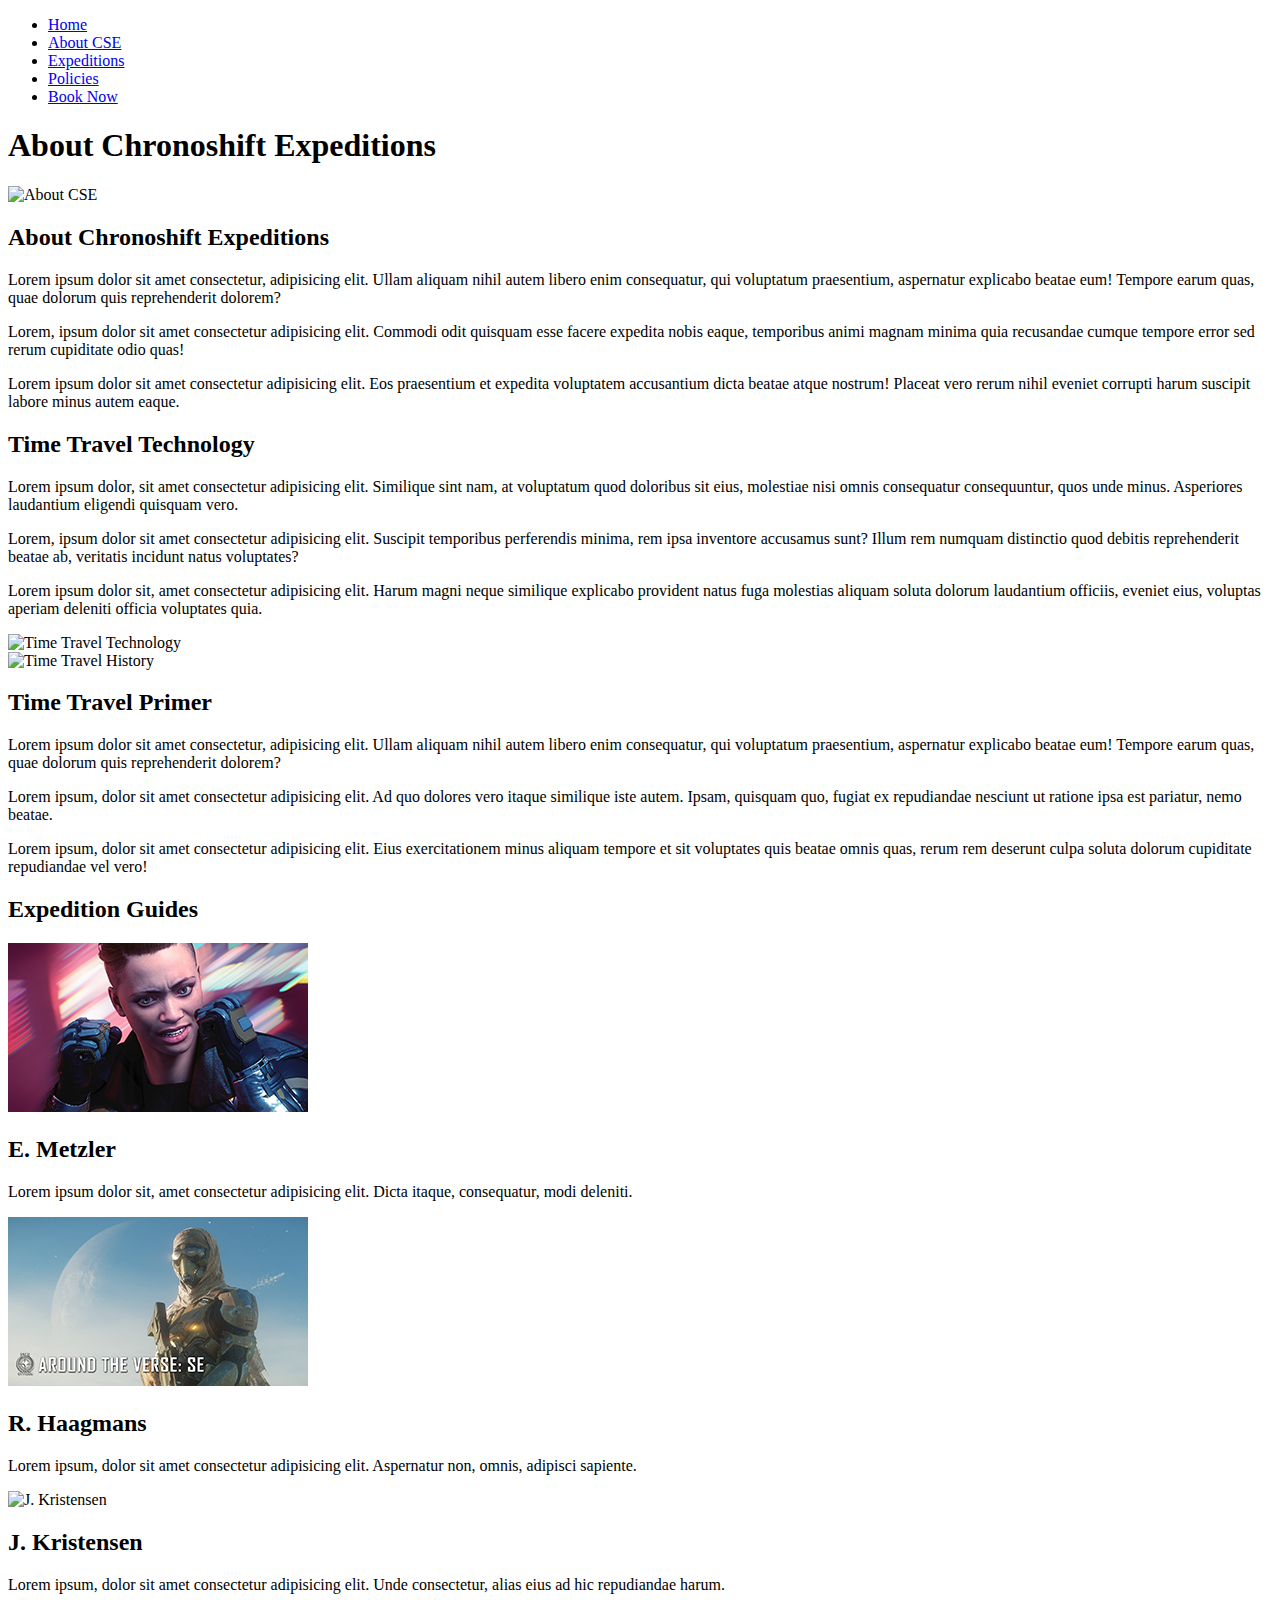
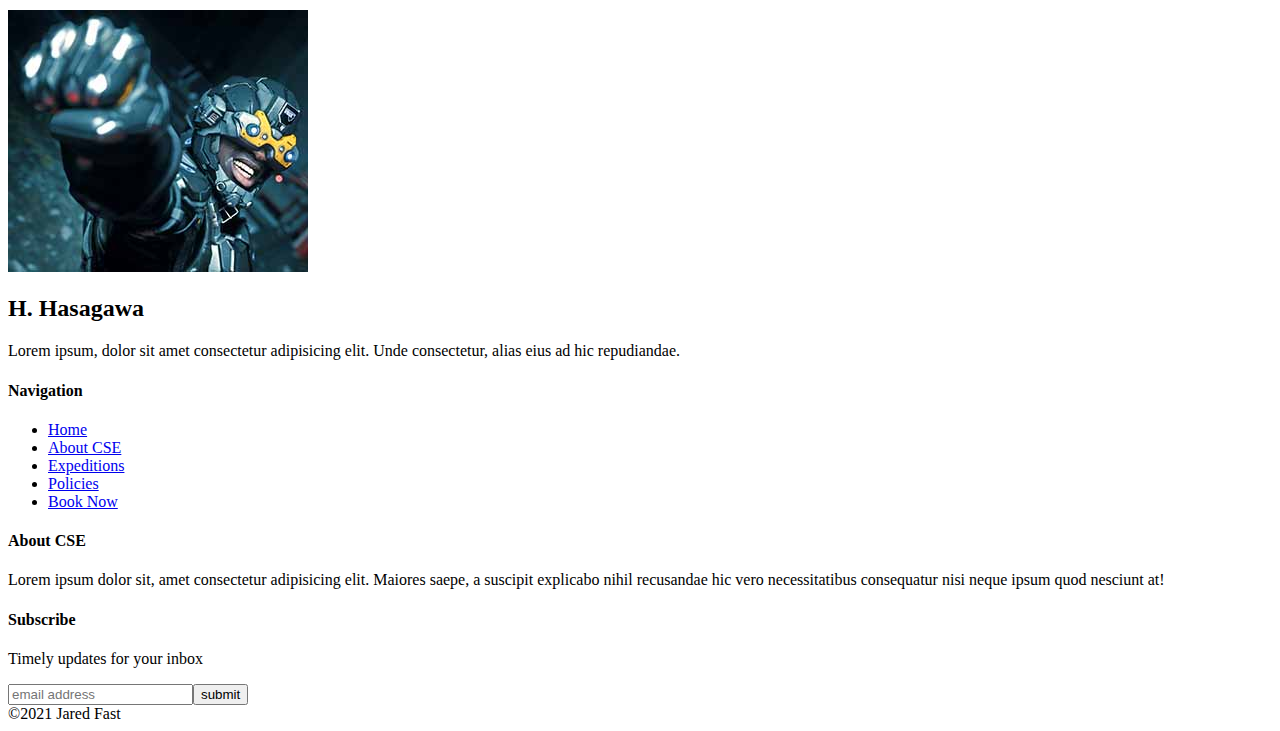
==== about.html @ bd7fe60c "Update about.html" ====
<!DOCTYPE html>
<html lang="en">

<head>
    <meta charset="UTF-8">
    <meta http-equiv="X-UA-Compatible" content="IE=edge">
    <meta name="viewport" content="width=device-width, initial-scale=1.0">
    <title>Chronoshift Expeditions | About</title>
    <link rel="stylesheet" href="css/style.css">
</head>

<body id="about">
    <header>
        <nav>
            <ul>
                <li><a href="index.html">Home</a></li>
                <li><a class="active" href="about.html">About CSE</a></li>
                <li><a href="exp.html">Expeditions</a></li>
                <li><a href="policy.html">Policies</a></li>
                <li><a href="reg.html">Book Now</a></li>
            </ul>
        </nav>
    </header>
    <main>
        <section id="hero">
                <h1>About Chronoshift Expeditions</h1>
        </section>
        <section class="row halves">
            <article>
                <img src="img/about-cse.png" alt="About CSE">
            </article>
            <article>
                <h2>About Chronoshift Expeditions</h2>
                <p>Lorem ipsum dolor sit amet consectetur, adipisicing elit. Ullam aliquam nihil autem libero enim consequatur, qui voluptatum praesentium, aspernatur explicabo beatae eum! Tempore earum quas, quae dolorum quis reprehenderit dolorem?</p>
                <p>Lorem, ipsum dolor sit amet consectetur adipisicing elit. Commodi odit quisquam esse facere expedita nobis eaque, temporibus animi magnam minima quia recusandae cumque tempore error sed rerum cupiditate odio quas!</p>
                <p>Lorem ipsum dolor sit amet consectetur adipisicing elit. Eos praesentium et expedita voluptatem accusantium dicta beatae atque nostrum! Placeat vero rerum nihil eveniet corrupti harum suscipit labore minus autem eaque.</p>
            </article>
        </section>
        <section class="row halves">
            <article>
                <h2>Time Travel Technology</h2>
                <p>Lorem ipsum dolor, sit amet consectetur adipisicing elit. Similique sint nam, at voluptatum quod doloribus sit eius, molestiae nisi omnis consequatur consequuntur, quos unde minus. Asperiores laudantium eligendi quisquam vero.</p>
                <p>Lorem, ipsum dolor sit amet consectetur adipisicing elit. Suscipit temporibus perferendis minima, rem ipsa inventore accusamus sunt? Illum rem numquam distinctio quod debitis reprehenderit beatae ab, veritatis incidunt natus voluptates?</p>
                <p>Lorem ipsum dolor sit, amet consectetur adipisicing elit. Harum magni neque similique explicabo provident natus fuga molestias aliquam soluta dolorum laudantium officiis, eveniet eius, voluptas aperiam deleniti officia voluptates quia.</p>
            </article>
            <article>
                <img src="img/time-travel.png" alt="Time Travel Technology">
            </article>
        </section>
        <section class="row halves">
            <article>
                <img src="img/tt-history.png" alt="Time Travel History">
            </article>
            <article>
                <h2>Time Travel Primer</h2>
                <p>Lorem ipsum dolor sit amet consectetur, adipisicing elit. Ullam aliquam nihil autem libero enim consequatur, qui voluptatum praesentium, aspernatur explicabo beatae eum! Tempore earum quas, quae dolorum quis reprehenderit dolorem?</p>
                <p>Lorem ipsum, dolor sit amet consectetur adipisicing elit. Ad quo dolores vero itaque similique iste autem. Ipsam, quisquam quo, fugiat ex repudiandae nesciunt ut ratione ipsa est pariatur, nemo beatae.</p>
                <p>Lorem ipsum, dolor sit amet consectetur adipisicing elit. Eius exercitationem minus aliquam tempore et sit voluptates quis beatae omnis quas, rerum rem deserunt culpa soluta dolorum cupiditate repudiandae vel vero!</p>
            </article>
        </section>
        <section class="row full">
            <h2 class="underline">Expedition Guides</h2>
        </section>

        <section class="row quarters cards">
            <article>
                <img src="img/staff/bh.jpg" alt="E. Metzler">
                <h2>E. Metzler</h2>
                <p>Lorem ipsum dolor sit, amet consectetur adipisicing elit. Dicta itaque, consequatur, modi deleniti.</p>
            </article>
            <article>
                <img src="img/staff/hunter.jpg" alt="R. Haagmans">
                <h2>R. Haagmans</h2>
                <p>Lorem ipsum, dolor sit amet consectetur adipisicing elit. Aspernatur non, omnis, adipisci sapiente.</p>
            </article>
            <article>
                <img src="img/staff/oldman.jpg" alt="J. Kristensen">
                <h2>J. Kristensen</h2>
                <p>Lorem ipsum, dolor sit amet consectetur adipisicing elit. Unde consectetur, alias eius ad hic repudiandae harum.</p>
            </article>
            <article>
                <img src="img/staff/hasagawa.jpg" alt="Placeeholder">
                <h2>H. Hasagawa</h2>
                <p>Lorem ipsum, dolor sit amet consectetur adipisicing elit. Unde consectetur, alias eius ad hic repudiandae.</p>
            </article>
        </section>
            
            
    </main>
    <footer>
        <section class="row thirds">
            <article>
                <h4>Navigation</h4>
                <ul id="footer-nav">
                    <li><a href="index.html">Home</a></li>
                    <li><a href="about.html">About CSE</a></li>
                    <li><a href="exp.html">Expeditions</a></li>
                    <li><a href="policy.html">Policies</a></li>
                    <li><a href="reg.html">Book Now</a></li>
                </ul>
            </article>
            <article>
                <h4>About CSE</h4>
                <p>Lorem ipsum dolor sit, amet consectetur adipisicing elit. Maiores saepe, a suscipit explicabo nihil recusandae hic vero necessitatibus consequatur nisi neque ipsum quod nesciunt at!</p>
            </article>
            <article>
                <h4>Subscribe</h4>
                <p>Timely updates for your inbox</p>
                <input type="text" placeholder="email address"><input type="button" value="submit">
            </article>
        </section>
        <section class="row full">
            <div class="credit"><span>&copy;2021 Jared Fast</span></div>
        </section>
        
    </footer>
</body>

</html>
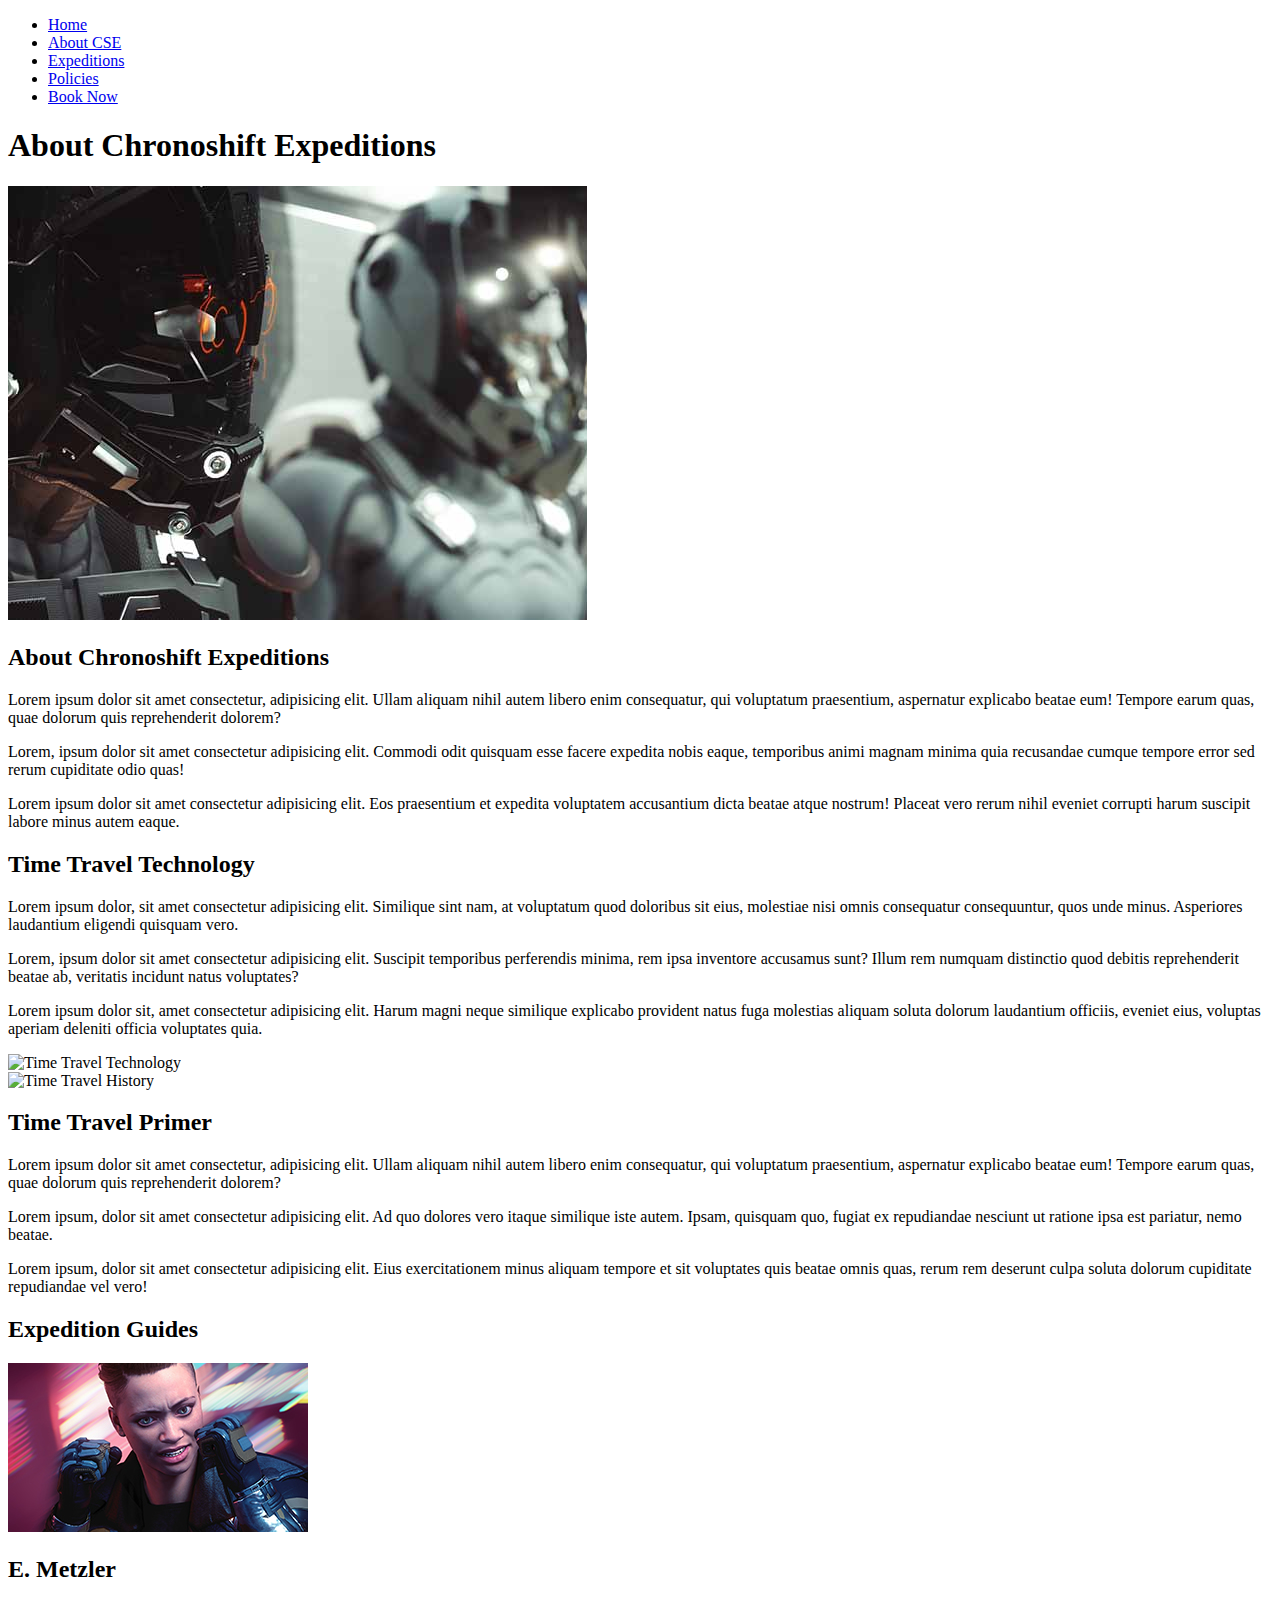
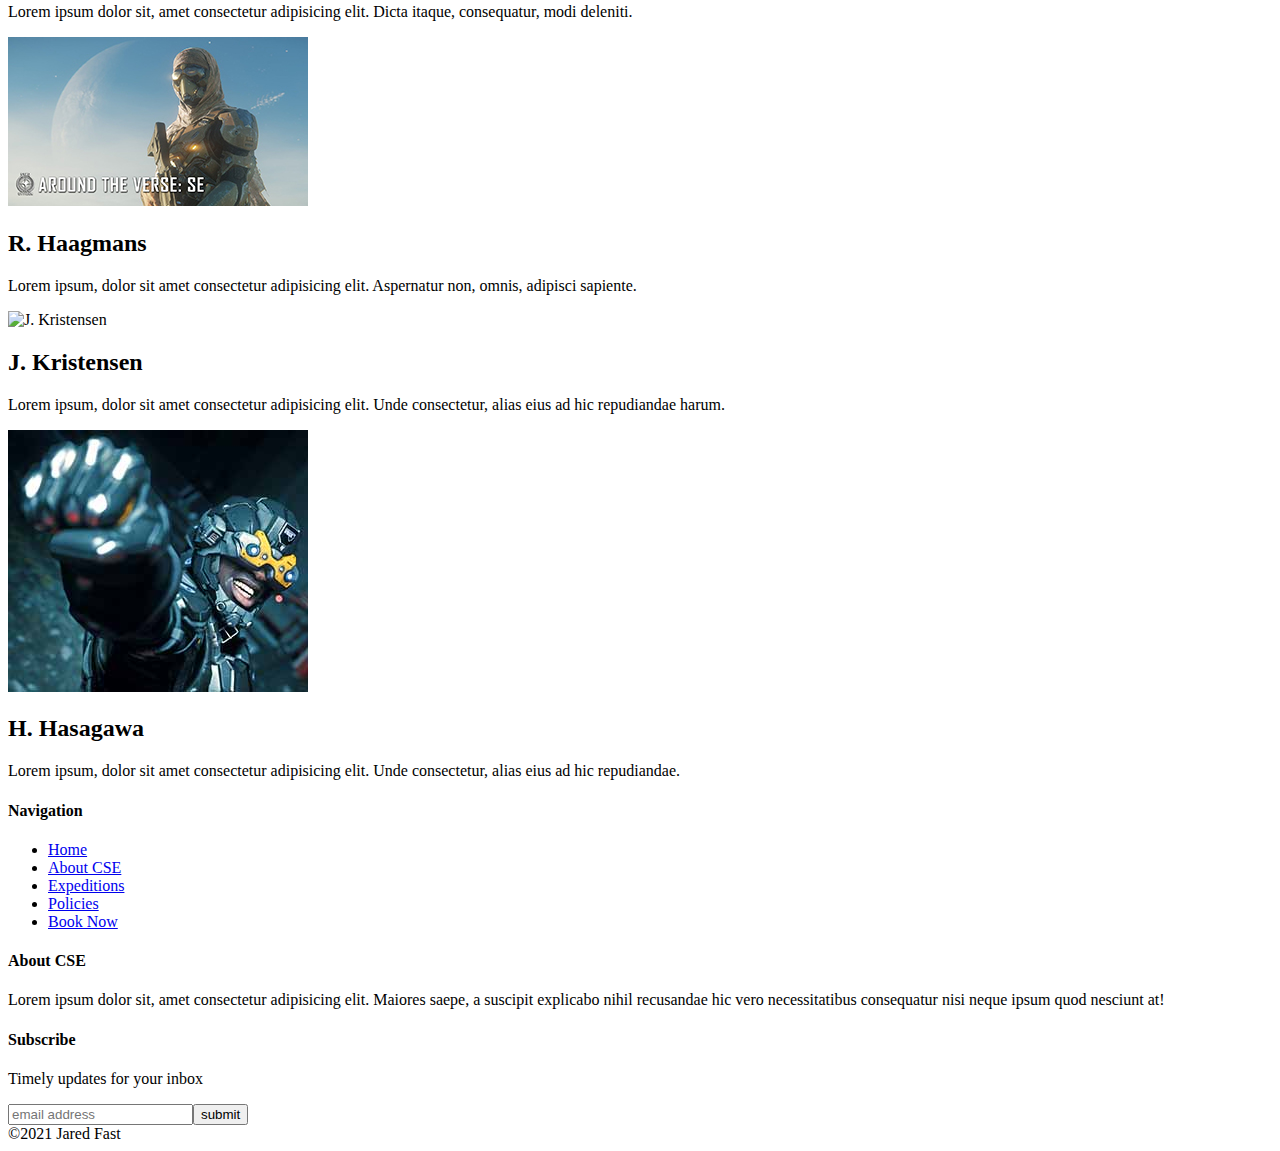
==== commit cc237c05: "3" ====
--- a/about.html
+++ b/about.html
@@ -27,7 +27,7 @@
         </section>
         <section class="row halves">
             <article>
-                <img src="img/about-cse.png" alt="About CSE">
+                <img src="img/about-cse.jpg" alt="About CSE">
             </article>
             <article>
                 <h2>About Chronoshift Expeditions</h2>
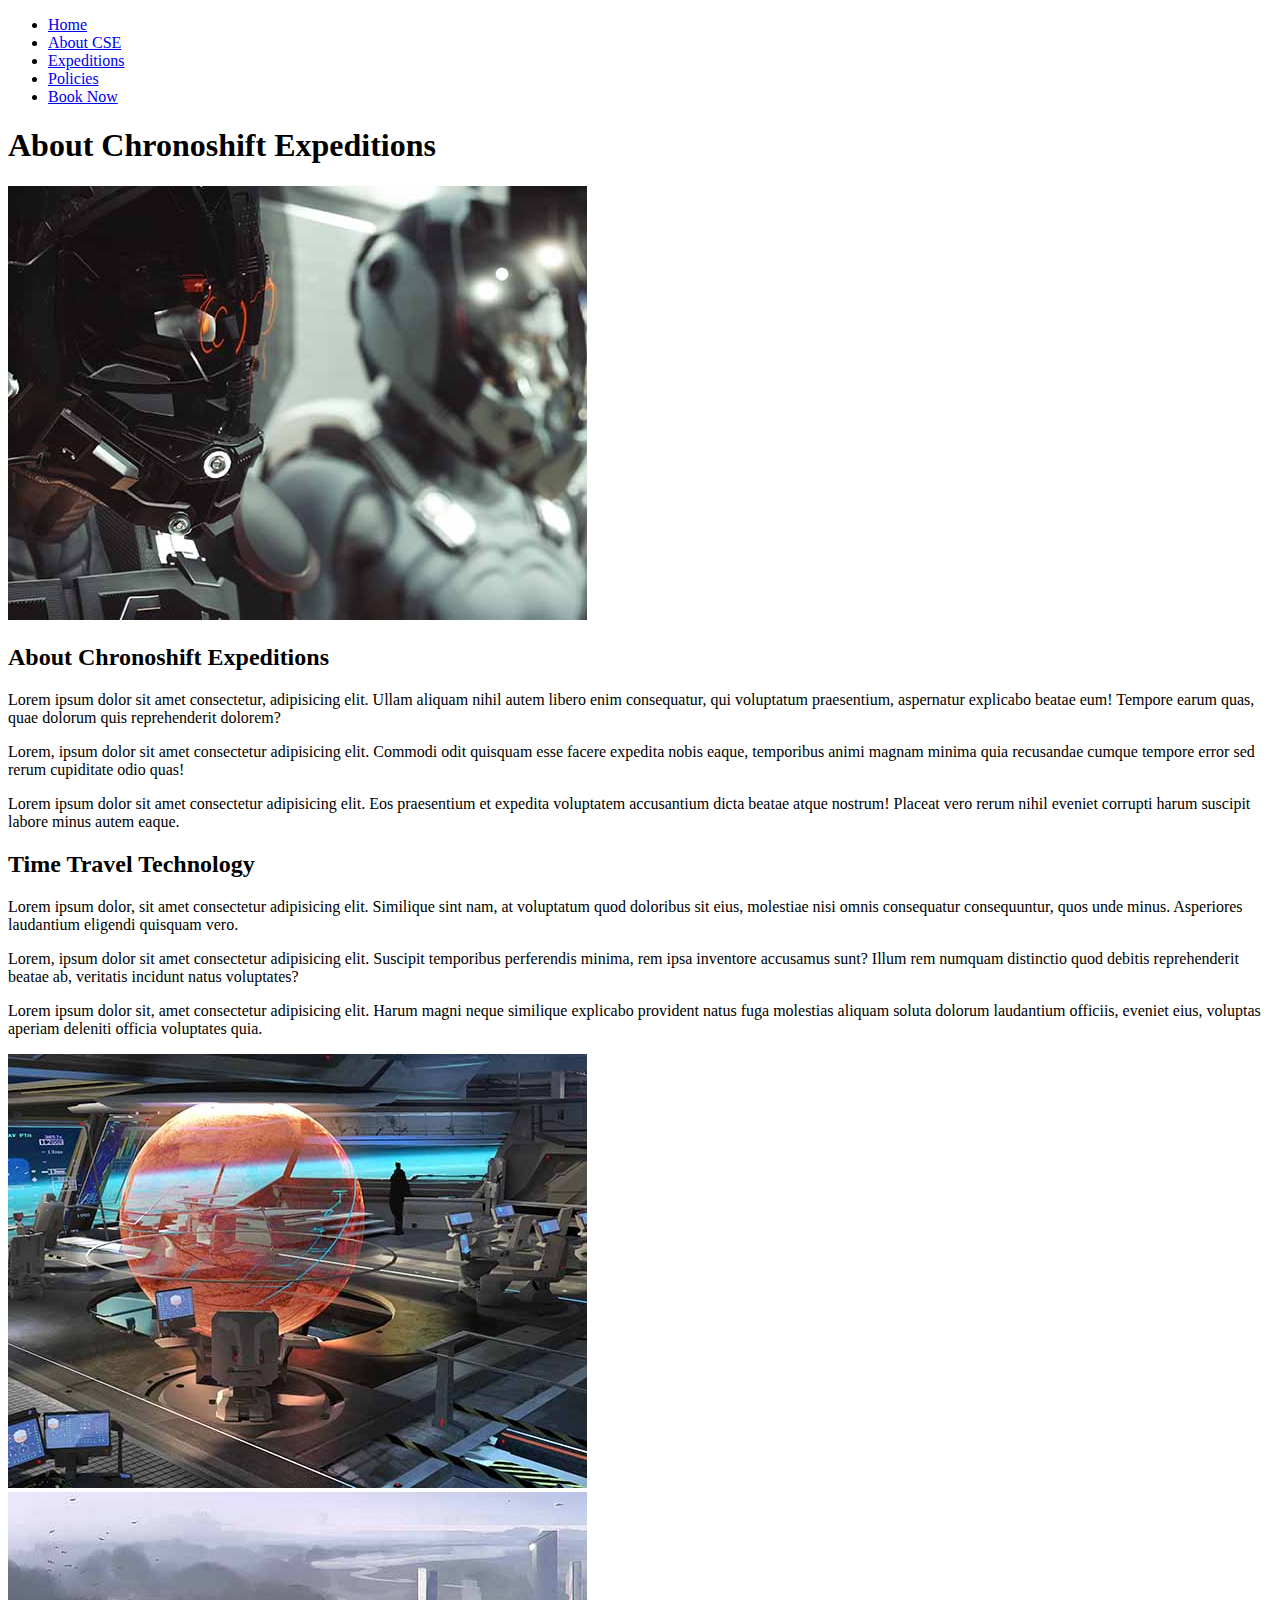
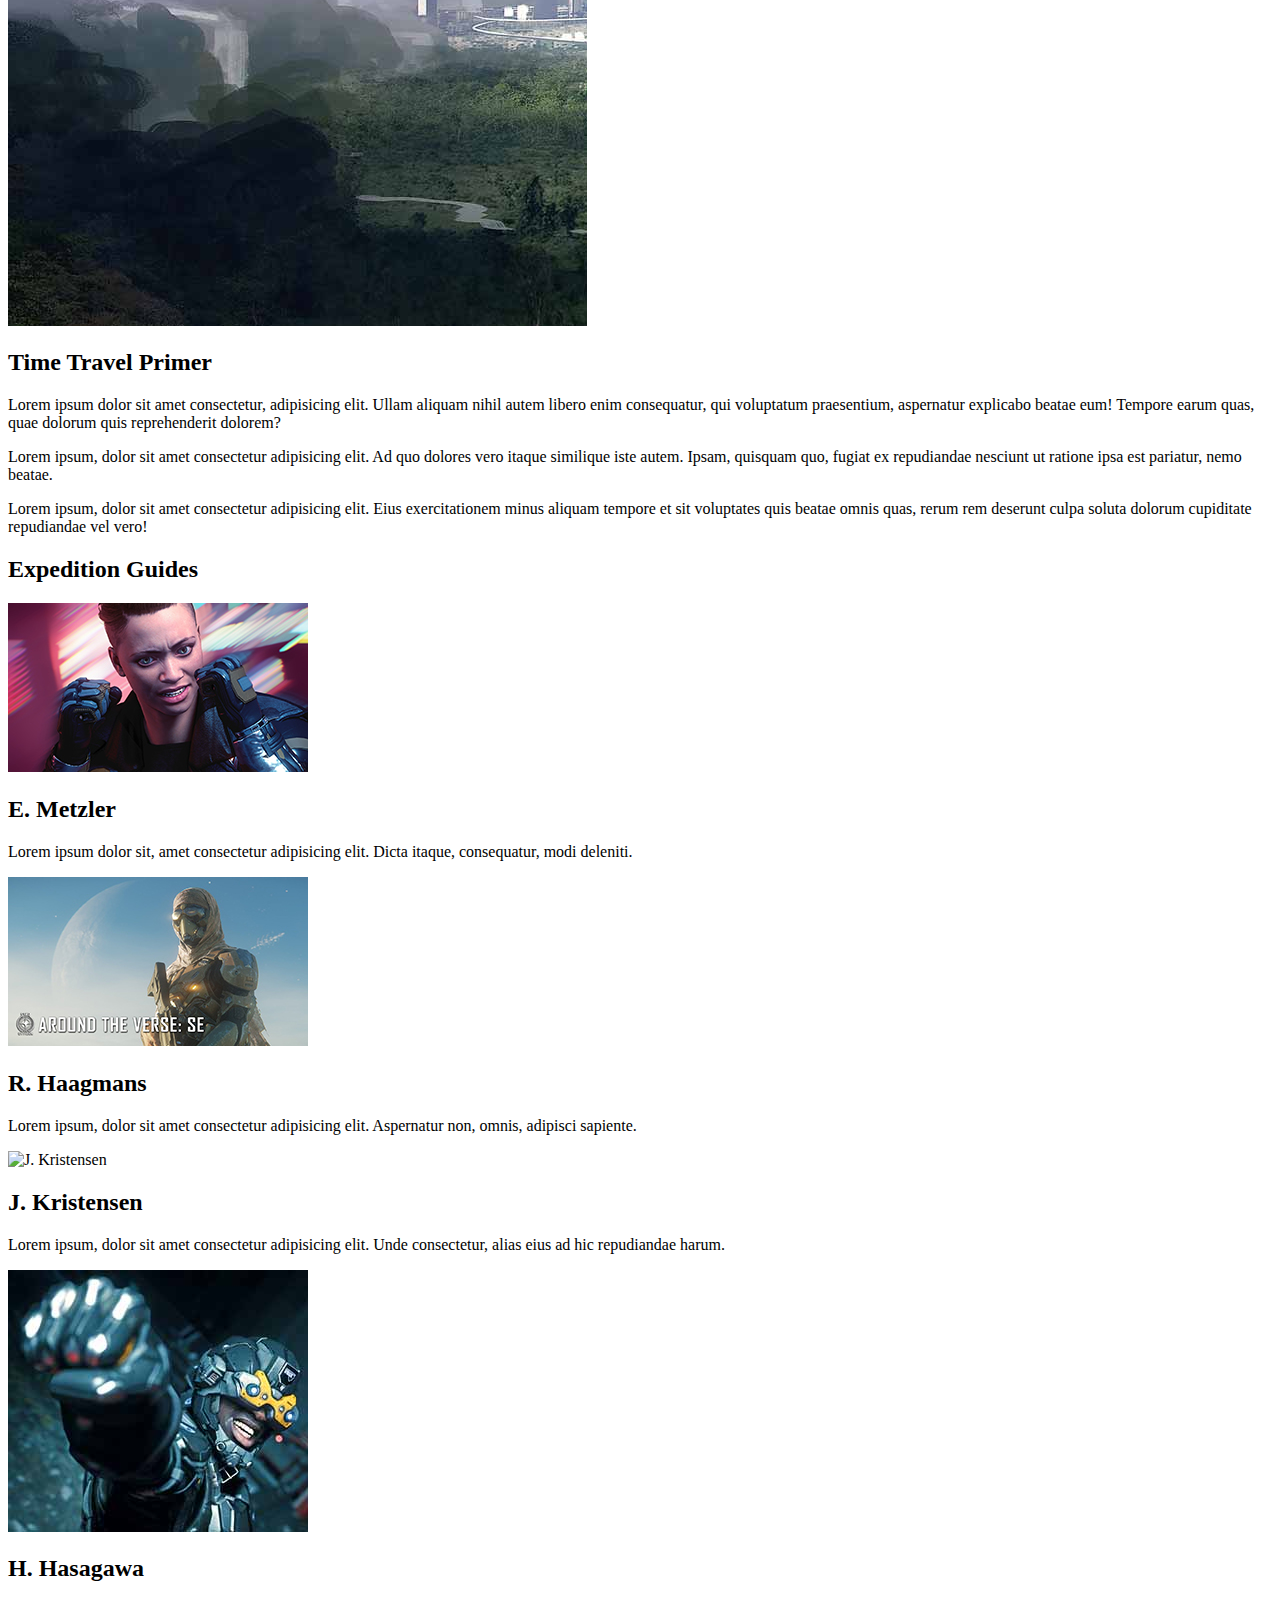
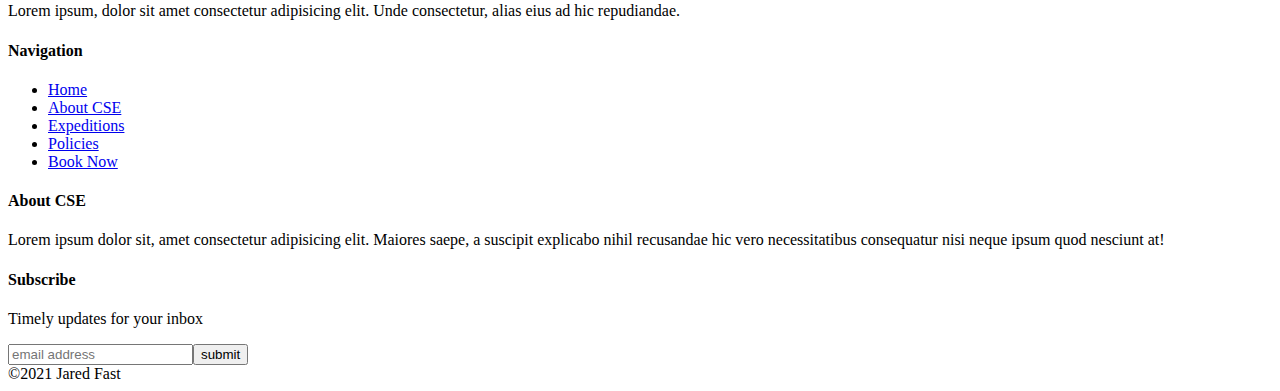
==== commit 984f80fc: "e" ====
--- a/about.html
+++ b/about.html
@@ -44,12 +44,12 @@
                 <p>Lorem ipsum dolor sit, amet consectetur adipisicing elit. Harum magni neque similique explicabo provident natus fuga molestias aliquam soluta dolorum laudantium officiis, eveniet eius, voluptas aperiam deleniti officia voluptates quia.</p>
             </article>
             <article>
-                <img src="img/time-travel.png" alt="Time Travel Technology">
+                <img src="img/time-travel.jpg" alt="Time Travel Technology">
             </article>
         </section>
         <section class="row halves">
             <article>
-                <img src="img/tt-history.png" alt="Time Travel History">
+                <img src="img/tt-history.jpg" alt="Time Travel History">
             </article>
             <article>
                 <h2>Time Travel Primer</h2>
